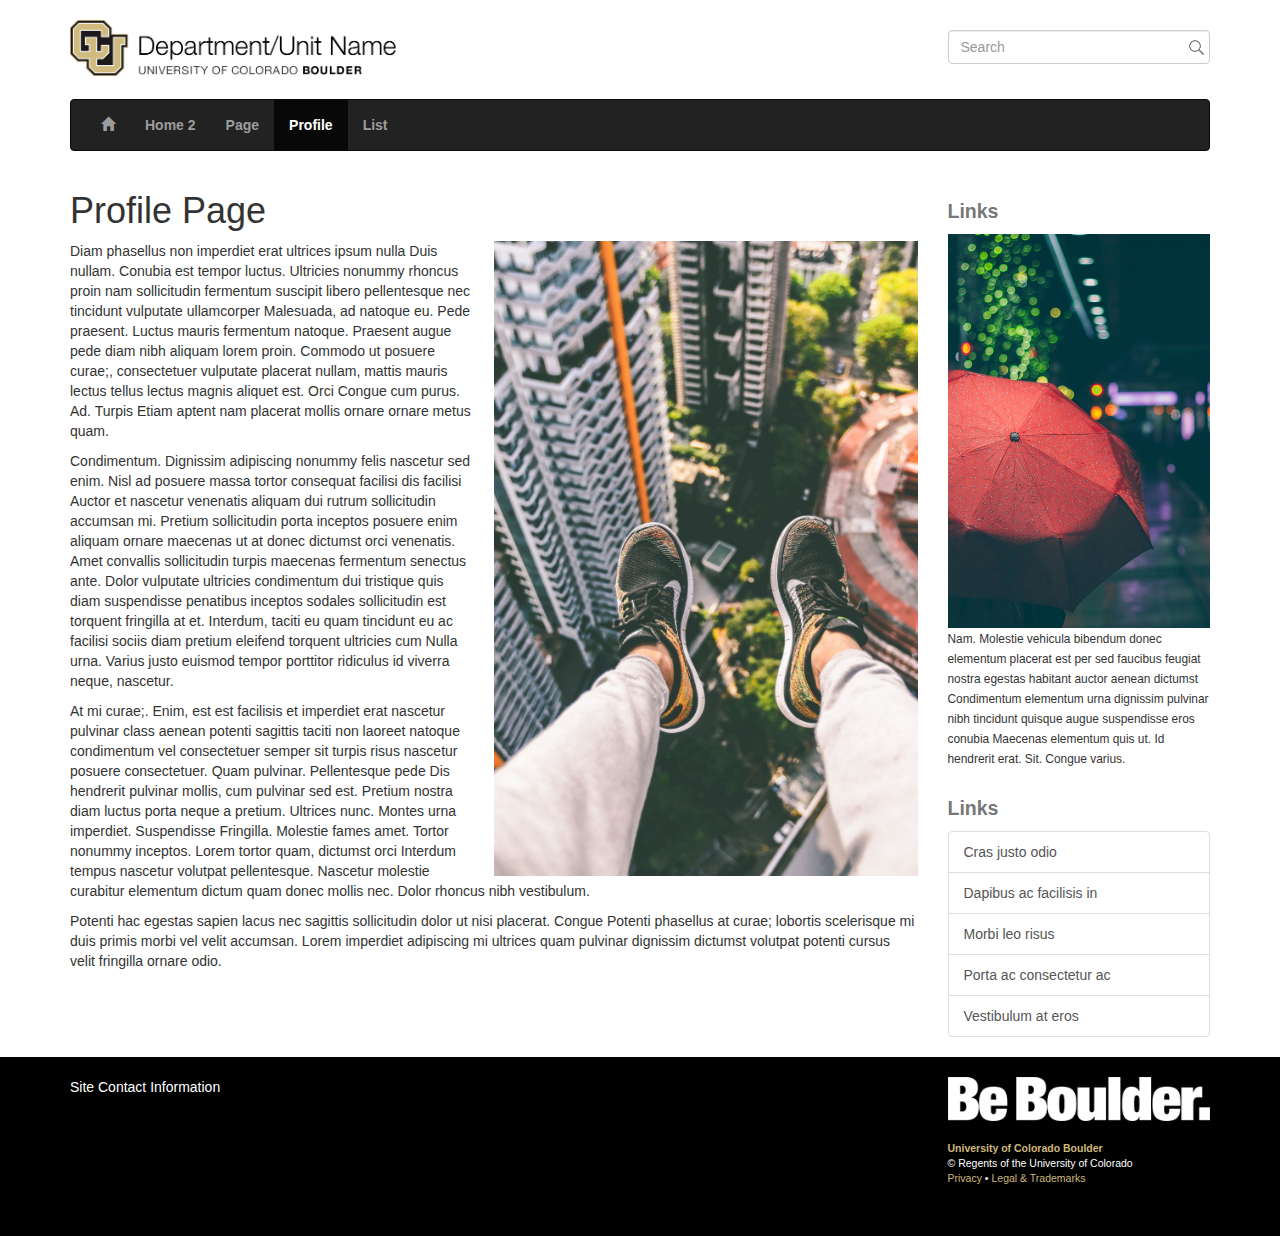
==== profile.html @ 9ac1c57e "initial commit" ====
<!DOCTYPE html>
<html lang="en">
  <head>
    <meta charset="utf-8">
    <meta http-equiv="X-UA-Compatible" content="IE=edge">
    <meta name="viewport" content="width=device-width, initial-scale=1">
    <!-- The above 3 meta tags *must* come first in the head; any other head content must come *after* these tags -->
    <title>CU Boulder HTML Template</title>

    <!-- Bootstrap -->
    <link href="css/bootstrap.min.css" rel="stylesheet">
    
    <!-- CU Styles -->
    <link href="css/cu-styles.css" rel="stylesheet">

    <!-- HTML5 shim and Respond.js for IE8 support of HTML5 elements and media queries -->
    <!-- WARNING: Respond.js doesn't work if you view the page via file:// -->
    <!--[if lt IE 9]>
      <script src="js/html5shiv.min.js"></script>
      <script src="js/respond.min.js"></script>
    <![endif]-->
  </head>
  <body>
    <div class="cu-page-top">
      <div class="container">
        <!-- Branding -->
        <div class="cu-branding row">
          <div class="logo col-lg-6 col-md-6 col-sm-6 col-xs-12">
            <a href="#"><img src="images/banner.png" alt="Department/Unit Name" /></a>
          </div>
          <div class="cu-search col-lg-3 col-md-3 col-sm-3 col-xs-12 col-lg-offset-3 col-md-offset-3 col-sm-offset-3">
            <form class="cu-search-form hidden-xs" action="http://www.colorado.edu/gsearch" method="get">
              <div class="form-group">
                <label for="searchInput" class="sr-only">Search</label>
                <input type="text" class="form-control search-input" placeholder="Search" name="q" />
                <input type="hidden" value="PUT YOUR URL HERE" name="site_url" />
                <button type="submit" class="sr-only sr-only-focusable">Submit</button>
             </div>
            </form>
          </div>
        </div>
        <!-- /Branding -->
        <!-- Main Navigation -->
        <nav class="navbar navbar-inverse">
            <div class="navbar-header">
              <button type="button" class="navbar-toggle collapsed" data-toggle="collapse" data-target="#navbar" aria-expanded="false" aria-controls="navbar">
                <span class="sr-only">Toggle navigation</span>
                <span class="icon-bar"></span>
                <span class="icon-bar"></span>
                <span class="icon-bar"></span>
              </button>
            </div>
            <div id="navbar" class="collapse navbar-collapse">
              <form class="cu-search-form hidden-sm hidden-md hidden-lg" action="http://www.colorado.edu/gsearch" method="get">
                <div class="form-group">
                  <label for="searchInput" class="sr-only">Search</label>
                  <input type="text" class="form-control search-input" placeholder="Search" name="q" />
                  <input type="hidden" value="PUT YOUR URL HERE" name="site_url" />
                  <button type="submit" class="sr-only sr-only-focusable">Submit</button>
               </div>
              </form>
              <ul class="nav navbar-nav">
                <li><a href="index.html"><span class="glyphicon glyphicon-home" aria-hidden="true"></span> <span class="sr-only sr-only-focusable">Home</span></a></li>
                <li><a href="home2.html">Home 2</a></li>
                <li><a href="page.html">Page</a></li>
                <li class="active"><a href="profile.html">Profile</a></li>
                <li><a href="list.html">List</a></li>
              </ul>
              
            </div><!--/.nav-collapse -->
        </nav>
        <!--/Main Navigation -->
      </div>
      
   
        
      <div class="container">
        <div class="content row">
          <div class="main col-lg-9 col-md-9 col-sm-8 col-xs-12">
            <h1>Profile Page</h1>
          <p><img src="images/photos/hanging-1000x1500.jpg" alt="Mountains" class="pull-right cu-image-pad-left cu-img-lg-6 cu-img-md-6 cu-img-sm-6 cu-img-xs-6" /></p>
          <p>Diam phasellus non imperdiet erat ultrices ipsum nulla Duis nullam. Conubia est tempor luctus. Ultricies nonummy rhoncus proin nam sollicitudin fermentum suscipit libero pellentesque nec tincidunt vulputate ullamcorper Malesuada, ad natoque eu. Pede praesent. Luctus mauris fermentum natoque. Praesent augue pede diam nibh aliquam lorem proin. Commodo ut posuere curae;, consectetuer vulputate placerat nullam, mattis mauris lectus tellus lectus magnis aliquet est. Orci Congue cum purus. Ad. Turpis Etiam aptent nam placerat mollis ornare ornare metus quam.</p>
  
  <p>Condimentum. Dignissim adipiscing nonummy felis nascetur sed enim. Nisl ad posuere massa tortor consequat facilisi dis facilisi Auctor et nascetur venenatis aliquam dui rutrum sollicitudin accumsan mi. Pretium sollicitudin porta inceptos posuere enim aliquam ornare maecenas ut at donec dictumst orci venenatis. Amet convallis sollicitudin turpis maecenas fermentum senectus ante. Dolor vulputate ultricies condimentum dui tristique quis diam suspendisse penatibus inceptos sodales sollicitudin est torquent fringilla at et. Interdum, taciti eu quam tincidunt eu ac facilisi sociis diam pretium eleifend torquent ultricies cum Nulla urna. Varius justo euismod tempor porttitor ridiculus id viverra neque, nascetur.</p>
  
  <p>At mi curae;. Enim, est est facilisis et imperdiet erat nascetur pulvinar class aenean potenti sagittis taciti non laoreet natoque condimentum vel consectetuer semper sit turpis risus nascetur posuere consectetuer. Quam pulvinar. Pellentesque pede Dis hendrerit pulvinar mollis, cum pulvinar sed est. Pretium nostra diam luctus porta neque a pretium. Ultrices nunc. Montes urna imperdiet. Suspendisse Fringilla. Molestie fames amet. Tortor nonummy inceptos. Lorem tortor quam, dictumst orci Interdum tempus nascetur volutpat pellentesque. Nascetur molestie curabitur elementum dictum quam donec mollis nec. Dolor rhoncus nibh vestibulum.</p>
  
  <p>Potenti hac egestas sapien lacus nec sagittis sollicitudin dolor ut nisi placerat. Congue Potenti phasellus at curae; lobortis scelerisque mi duis primis morbi vel velit accumsan. Lorem imperdiet adipiscing mi ultrices quam pulvinar dignissim dictumst volutpat potenti cursus velit fringilla ornare odio.</p>
          </div>
          <div class="sidebar col-lg-3 col-md-3 col-sm-4 col-xs-12">
            <h2><small>Links</small></h2>
            <img src="images/photos/umbrella-1000x1500.jpg" alt="Umbrella" />
            <p><small>Nam. Molestie vehicula bibendum donec elementum placerat est per sed faucibus feugiat nostra egestas habitant auctor aenean dictumst Condimentum elementum urna dignissim pulvinar nibh tincidunt quisque augue suspendisse eros conubia Maecenas elementum quis ut. Id hendrerit erat. Sit. Congue varius.</small></p>
            <h2><small>Links</small></h2>
            <div class="list-group">
              <a href="#" class="list-group-item">
                Cras justo odio
              </a>
              <a href="#" class="list-group-item">Dapibus ac facilisis in</a>
              <a href="#" class="list-group-item">Morbi leo risus</a>
              <a href="#" class="list-group-item">Porta ac consectetur ac</a>
              <a href="#" class="list-group-item">Vestibulum at eros</a>
            </div>
          </div>          </div>
          
        </div>
  
      </div><!-- /.container -->
    </div>
    
    
    
    <div class="cu-footer">
      <div class="container">
        <div class="row">
          <div class="cu-contact-info col-lg-9 col-md-9 col-sm-8 col-xs-12">
            Site Contact Information
          </div>
          <div class="cu-campus-info col-lg-3 col-md-3 col-sm-4 col-xs-12">
            <img src="images/be-boulder-white.png" alt="Be Boulder." />
            <p>
              <strong><a href="http://www.colorado.edu">University of Colorado Boulder</a></strong><br>&copy; Regents of the University of Colorado<br>
            <span class="required-links"><a href="http://www.colorado.edu/about/privacy-statement">Privacy</a> • <a href="http://www.colorado.edu/about/legal-trademarks">Legal &amp; Trademarks</a></span>
            </p>
            
          </div>
        </div>
      </div>
    </div>
    <!-- jQuery (necessary for Bootstrap's JavaScript plugins) -->
    <script src="js/jquery.min.js"></script>
    <!-- Include all compiled plugins (below), or include individual files as needed -->
    <script src="js/bootstrap.min.js"></script>
    <script src="js/cu-search.js"></script>
  </body>
</html>
---- css/cu-styles.css ----
body {
  background:#000;
}
.cu-page-top {
  background-color: #fff;
}

/* Links */


/* Images */
img {
  display: block;
  width:100%;
  max-width: 100%;
  height: auto;
}

/* Branding */

.cu-branding {
  padding: 20px 0;
}

/* Main Navigation */
.navbar-nav a {
  font-weight: bold;
}
/* Sub Navigation */

ul.cu-nav-sub,
ul.cu-nav-sub li,
ul.cu-nav-sub li ul {
  margin:0;
  padding:0;
  list-style: none;
  list-style-image: none;
}
ul.cu-nav-sub {
  background-color: #f7f7f7;
  border-radius: 4px;
  margin-bottom: 20px;
  overflow: hidden
}
ul.cu-nav-sub a {
  display: block;
  padding:10px 10px;
}
ul.cu-nav-sub a:hover {
  background-color: #666;
  color:#fff;
}
ul.cu-nav-sub ul a {
  padding-left:20px;
}
ul.cu-nav-sub ul ul a {
  padding-left:30px;
}
ul.cu-nav-sub ul ul ul a {
  padding-left:40px;
}
ul.cu-nav-sub ul ul ul ul a {
  padding-left:50px;
}
ul.cu-nav-sub ul ul ul ul ul a {
  padding-left:60px;
}
ul.cu-nav-sub ul {
  font-size:85%;
  background-color: #e7e7e7;
}
ul.cu-nav-sub ul ul {
  font-size: 100%;
}
ul.cu-nav-sub li.active > a {
  background-color:#333;
  color:#fff;
}

/* Footer */

.cu-footer {
  background:#000;
  color:#fff;
  padding:20px 0;
}
.cu-footer a {
  color:#cfb87c;
}
.cu-footer a:hover {
  color:#fff;
}
.cu-campus-info img {
  margin-bottom: 20px;
}
.cu-footer .cu-campus-info {
  font-size: 75%;
}
.cu-footer .cu-contact-info,
.cu-footer .cu-campus-info {
  margin-bottom: 20px;
}

/* Below Content */

.cu-below-content {
  background-color: #f7f7f7;
  padding: 20px 0;
}

/* Jumbotron */
.cu-jumbotron-inverse {
  background: #000;
  color:#fff;
}
.cu-jumbotron-photo {
  background-position: center center;
  background-repeat: no-repeat;
  background-size: cover;
}
.cu-jumbotron-center {
  text-align: center;
}

/* Images */

.cu-thumbnail {
  width:100px;
  height: auto;
}
.cu-thumbnail-float-left {
  float:left;
  margin:0 20px 20px 0;
}
.cu-thumbnail-float-right {
  float:right;
  margin:0 0 20px 20px;
}
.cu-image-pad-left {
  margin-left: 20px;
}
.cu-img-pad-right {
  margin-right:20px;
}
.cu-img-xs-12 {
  width: 100%;
}
.cu-img-xs-11 {
  width: 91.66666667%;
}
.cu-img-xs-10 {
  width: 83.33333333%;
}
.cu-img-xs-9 {
  width: 75%;
}
.cu-img-xs-8 {
  width: 66.66666667%;
}
.cu-img-xs-7 {
  width: 58.33333333%;
}
.cu-img-xs-6 {
  width: 50%;
}
.cu-img-xs-5 {
  width: 41.66666667%;
}
.cu-img-xs-4 {
  width: 33.33333333%;
}
.cu-img-xs-3 {
  width: 25%;
}
.cu-img-xs-2 {
  width: 16.66666667%;
}
.cu-img-xs-1 {
  width: 8.33333333%;
}
@media (min-width: 768px) {
  .cu-img-sm-12 {
    width: 100%;
  }
  .cu-img-sm-11 {
    width: 91.66666667%;
  }
  .cu-img-sm-10 {
    width: 83.33333333%;
  }
  .cu-img-sm-9 {
    width: 75%;
  }
  .cu-img-sm-8 {
    width: 66.66666667%;
  }
  .cu-img-sm-7 {
    width: 58.33333333%;
  }
  .cu-img-sm-6 {
    width: 50%;
  }
  .cu-img-sm-5 {
    width: 41.66666667%;
  }
  .cu-img-sm-4 {
    width: 33.33333333%;
  }
  .cu-img-sm-3 {
    width: 25%;
  }
  .cu-img-sm-2 {
    width: 16.66666667%;
  }
  .cu-img-sm-1 {
    width: 8.33333333%;
  }
}
@media (min-width: 992px) {
  .cu-img-md-12 {
    width: 100%;
  }
  .cu-img-md-11 {
    width: 91.66666667%;
  }
  .cu-img-md-10 {
    width: 83.33333333%;
  }
  .cu-img-md-9 {
    width: 75%;
  }
  .cu-img-md-8 {
    width: 66.66666667%;
  }
  .cu-img-md-7 {
    width: 58.33333333%;
  }
  .cu-img-md-6 {
    width: 50%;
  }
  .cu-img-md-5 {
    width: 41.66666667%;
  }
  .cu-img-md-4 {
    width: 33.33333333%;
  }
  .cu-img-md-3 {
    width: 25%;
  }
  .cu-img-md-2 {
    width: 16.66666667%;
  }
  .cu-img-md-1 {
    width: 8.33333333%;
  }
}
@media (min-width: 1200px) {
  .cu-img-lg-12 {
    width: 100%;
  }
  .cu-img-lg-11 {
    width: 91.66666667%;
  }
  .cu-img-lg-10 {
    width: 83.33333333%;
  }
  .cu-img-lg-9 {
    width: 75%;
  }
  .cu-img-lg-8 {
    width: 66.66666667%;
  }
  .cu-img-lg-7 {
    width: 58.33333333%;
  }
  .cu-img-lg-6 {
    width: 50%;
  }
  .cu-img-lg-5 {
    width: 41.66666667%;
  }
  .cu-img-lg-4 {
    width: 33.33333333%;
  }
  .cu-img-lg-3 {
    width: 25%;
  }
  .cu-img-lg-2 {
    width: 16.66666667%;
  }
  .cu-img-lg-1 {
    width: 8.33333333%;
  }
}

/* Content List */

.cu-content-list-item {
  border-bottom: 1px solid #ddd;
  margin-bottom: 20px;
}
.cu-content-list-content {
  overflow: hidden;
}
.cu-content-list-item h2 {
  margin-top: 0;
  font-size: 150%;
}

/* Padding Helpers */
.cu-padding {
  padding: 20px;
}
.cu-padding-top {
  padding-top: 20px;
}
.cu-padding-left {
  padding-left: 20px;
}
.cu-padding-right {
  padding-right: 20px;
}
.cu-padding-bottom {
  padding-bottom: 20px;
}

/* Search */
.cu-search-form {
  padding-top:10px;
}
.cu-search-form .search-input {
  background-image:url(../images/search.png);
  background-position: center right;
  background-repeat: no-repeat;
  padding-right: 25px;
}

/* Typography */

h1 small, 
h2 small, 
h3 small,
h4 small,
h5 small, 
h6 small {
  font-weight: bold;
}
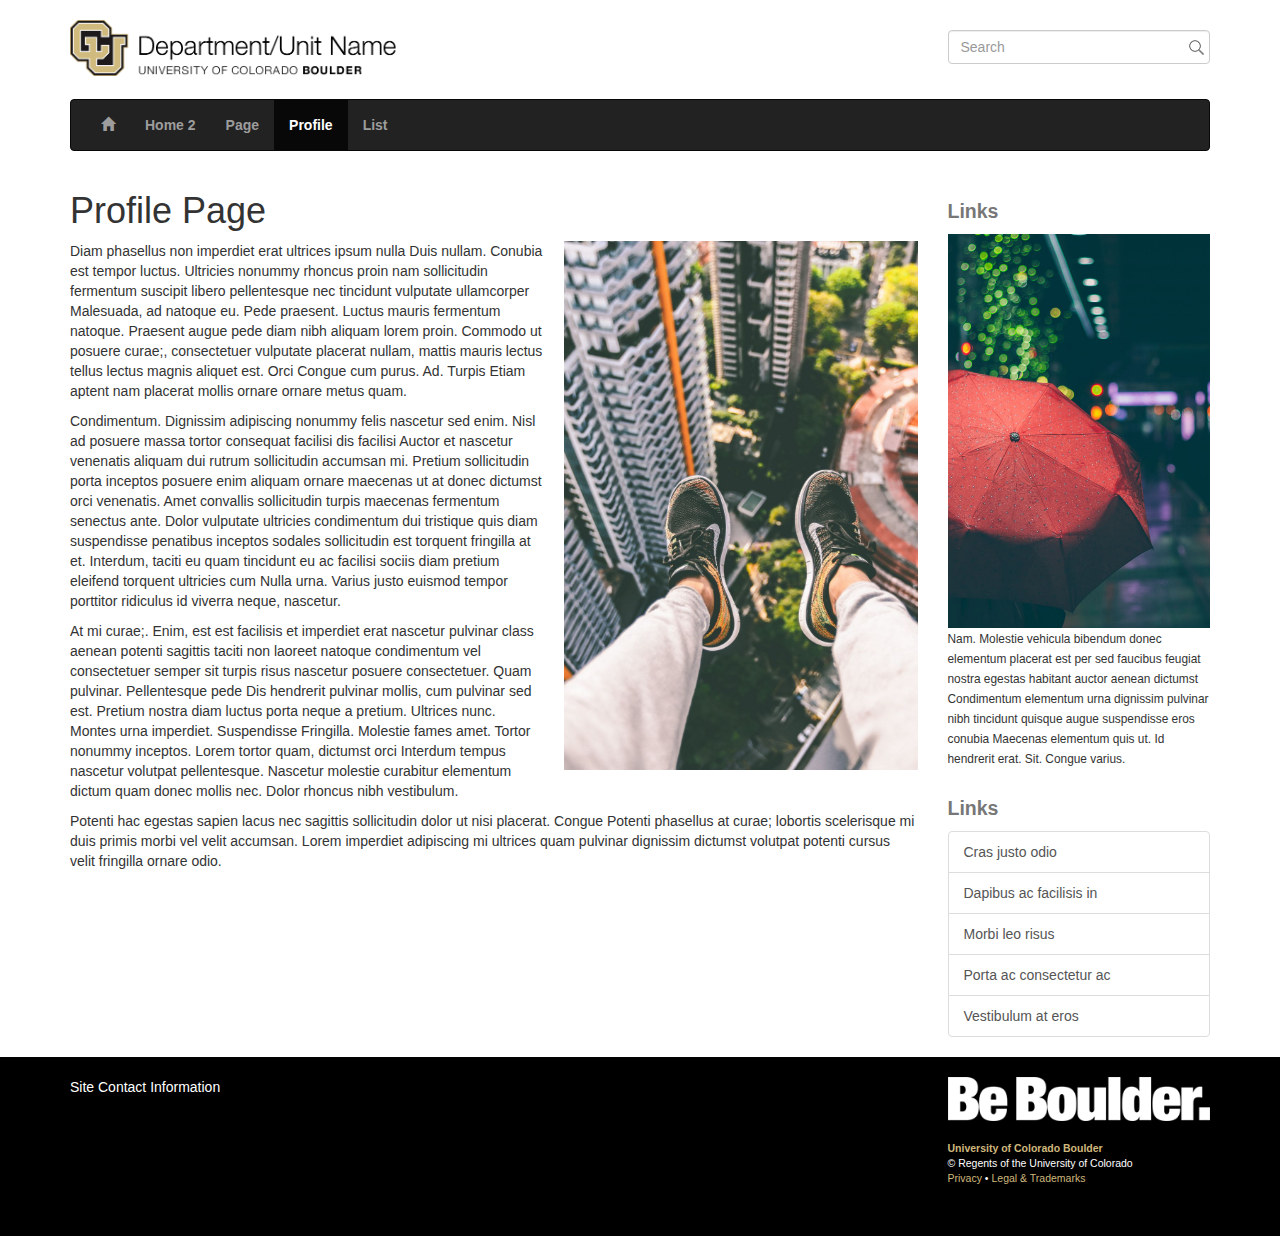
==== commit c1d32967: "adding responsive floating helper classes" ====
--- a/profile.html
+++ b/profile.html
@@ -78,7 +78,7 @@
         <div class="content row">
           <div class="main col-lg-9 col-md-9 col-sm-8 col-xs-12">
             <h1>Profile Page</h1>
-          <p><img src="images/photos/hanging-1000x1500.jpg" alt="Mountains" class="pull-right cu-image-pad-left cu-img-lg-6 cu-img-md-6 cu-img-sm-6 cu-img-xs-6" /></p>
+          <p><img src="images/photos/hanging-1000x1500.jpg" alt="Mountains" class="cu-lg-float-right cu-md-float-left cu-sm-float-right cu-xs-float-right cu-img-lg-5 cu-img-md-6 cu-img-sm-6 cu-img-xs-6" /></p>
           <p>Diam phasellus non imperdiet erat ultrices ipsum nulla Duis nullam. Conubia est tempor luctus. Ultricies nonummy rhoncus proin nam sollicitudin fermentum suscipit libero pellentesque nec tincidunt vulputate ullamcorper Malesuada, ad natoque eu. Pede praesent. Luctus mauris fermentum natoque. Praesent augue pede diam nibh aliquam lorem proin. Commodo ut posuere curae;, consectetuer vulputate placerat nullam, mattis mauris lectus tellus lectus magnis aliquet est. Orci Congue cum purus. Ad. Turpis Etiam aptent nam placerat mollis ornare ornare metus quam.</p>
   
   <p>Condimentum. Dignissim adipiscing nonummy felis nascetur sed enim. Nisl ad posuere massa tortor consequat facilisi dis facilisi Auctor et nascetur venenatis aliquam dui rutrum sollicitudin accumsan mi. Pretium sollicitudin porta inceptos posuere enim aliquam ornare maecenas ut at donec dictumst orci venenatis. Amet convallis sollicitudin turpis maecenas fermentum senectus ante. Dolor vulputate ultricies condimentum dui tristique quis diam suspendisse penatibus inceptos sodales sollicitudin est torquent fringilla at et. Interdum, taciti eu quam tincidunt eu ac facilisi sociis diam pretium eleifend torquent ultricies cum Nulla urna. Varius justo euismod tempor porttitor ridiculus id viverra neque, nascetur.</p>
--- a/css/cu-styles.css
+++ b/css/cu-styles.css
@@ -142,6 +142,14 @@
 .cu-img-pad-right {
   margin-right:20px;
 }
+.cu-xs-float-right {
+  float:right;
+  margin:0 0 20px 20px;
+}
+.cu-xs-float-left {
+  float:left;
+  margin: 0 20px 20px 0;
+}
 .cu-img-xs-12 {
   width: 100%;
 }
@@ -179,6 +187,14 @@
   width: 8.33333333%;
 }
 @media (min-width: 768px) {
+  .cu-sm-float-right {
+    float:right;
+    margin:0 0 20px 20px;
+  }
+  .cu-sm-float-left {
+    float:left;
+    margin: 0 20px 20px 0;
+  }
   .cu-img-sm-12 {
     width: 100%;
   }
@@ -217,6 +233,14 @@
   }
 }
 @media (min-width: 992px) {
+  .cu-md-float-right {
+    float:right;
+    margin:0 0 20px 20px;
+  }
+  .cu-md-float-left {
+    float:left;
+    margin: 0 20px 20px 0;
+  }
   .cu-img-md-12 {
     width: 100%;
   }
@@ -255,6 +279,14 @@
   }
 }
 @media (min-width: 1200px) {
+  .cu-lg-float-right {
+    float:right;
+    margin:0 0 20px 20px;
+  }
+  .cu-lg-float-left {
+    float:left;
+    margin: 0 20px 20px 0;
+  }
   .cu-img-lg-12 {
     width: 100%;
   }
